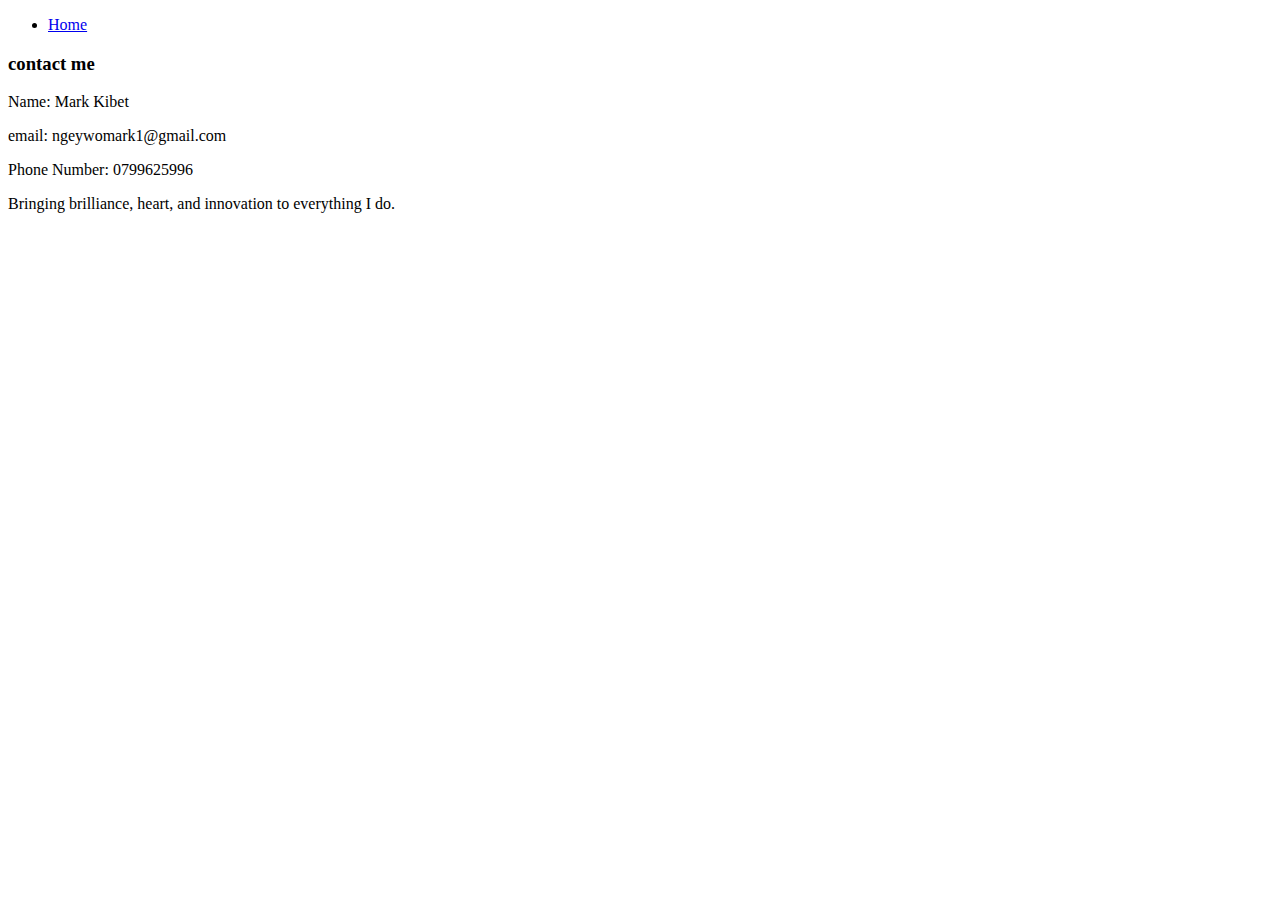
==== public/contact.html @ ae5855f7 "first innitialization of the emobilis project to github" ====
<!DOCTYPE html>
<head>
    <title>contact</title>
</head>
<link href="/home/jlong/Desktop/my emobilis portfolio/css/style.css" rel="stylesheet">
<body>
    <nav>
    <ul class="nav nav-pills">
        <li class="nav-item">
          <a class="nav-link active" aria-current="page"href="index.html">Home</a>
        </li>
       <!-- <li class="nav-item">
          <a class="nav-link" href="contact.html">Contact Me</a>
        </li>
        <li class="nav-item">
          <a class="nav-link" href="#my_Hobbies">About Me</a>
        </li>-->
      </ul>
    </nav>
    <h3 style="display: center;">contact me</h3>
    <p>Name: Mark Kibet</p>
    <p>email: ngeywomark1@gmail.com</p>
    <p>Phone Number: 0799625996</p>
    <p>Bringing brilliance, heart, and innovation to everything I do.</p>
</body>
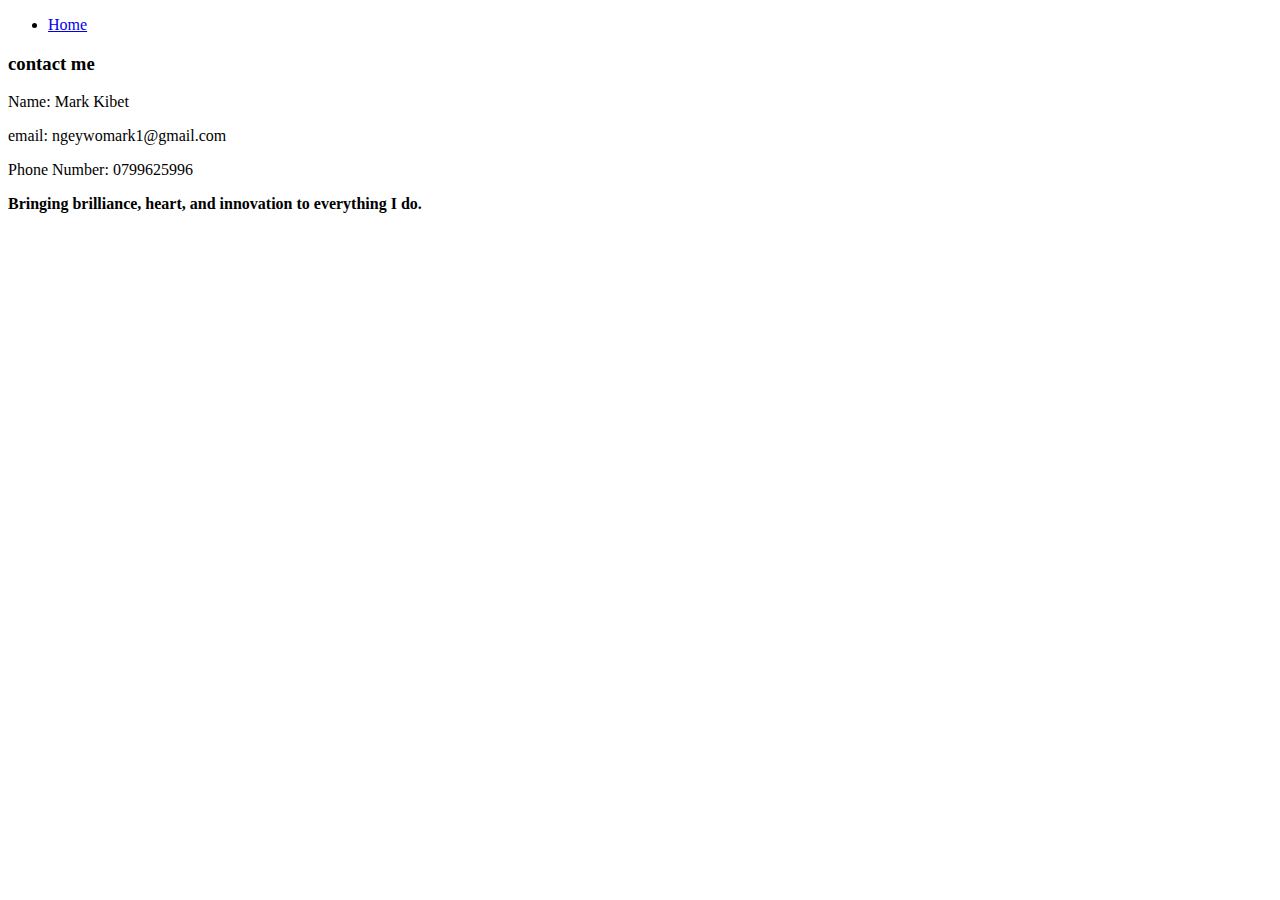
==== commit ea1dd45f: "Update contact.html" ====
--- a/public/contact.html
+++ b/public/contact.html
@@ -21,5 +21,5 @@
     <p>Name: Mark Kibet</p>
     <p>email: ngeywomark1@gmail.com</p>
     <p>Phone Number: 0799625996</p>
-    <p>Bringing brilliance, heart, and innovation to everything I do.</p>
-</body>+    <p style="font-family:'Times New Roman', Times, serif;font-weight: bolder;">Bringing brilliance, heart, and innovation to everything I do.</p>
+</body>
